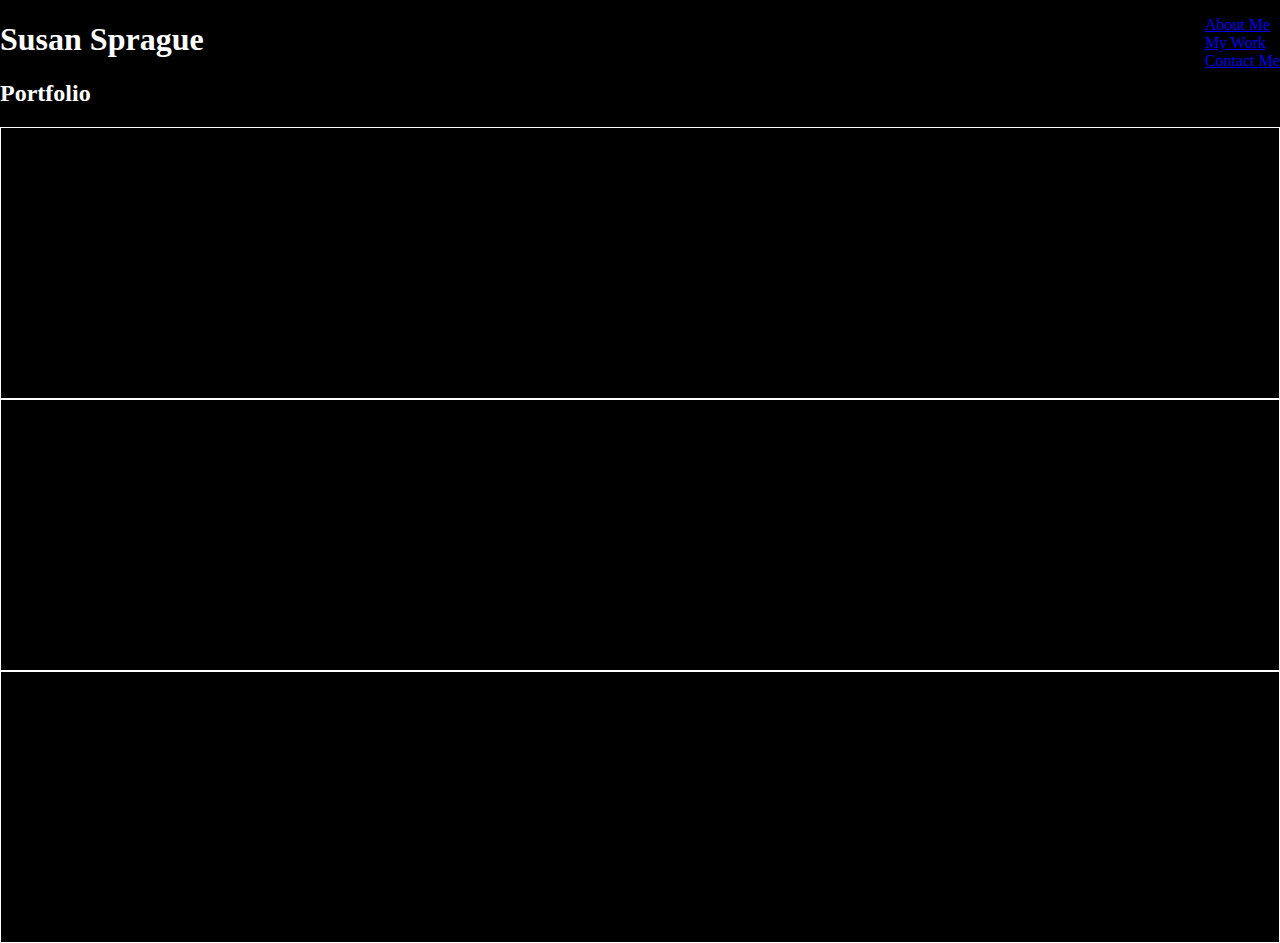
==== index.html @ 18e3b5b0 "started basic landing page" ====
<!DOCTYPE html>
<html lang="en">

<head>
    <title>Susan Sprague Portfolio</title>
    <meta charset="UTF-8" />
    <meta name="viewport" content="width=device-width, initial-scale=1" />
    <link rel="stylesheet" type="text/css" href="style.css" />
</head>

<body>
    <header class="main-header">
       <div class="title">
        <h1>Susan Sprague</h1>
        <h2>Portfolio</h2>
    </div>
        <nav>
            <ul class="nav-list">
             <a href="#about-me"> <li>About Me</li></a>  
             <a href="#my-work">  <li>My Work</li></a> 
             <a href="#contact-me"> <li>Contact Me</li></a>  
            </ul>
        </nav>
    </header>
    <main>
        <section id="about-me" style="border:1px solid white"></section>
        <section id="my-work" style="border:1px solid white"></section>
        <section id="contact-me" style="border:1px solid white"></section>
    </main>
</body>

</html>
---- style.css ----
body{
  background-color: black;
  color:white;
  margin:0;
  padding:0;
}
.main-header{
  display:flex;
  justify-content: space-between;
}
.nav-list{
  list-style-type: none;
}
section{
  min-height: 30vh;
}
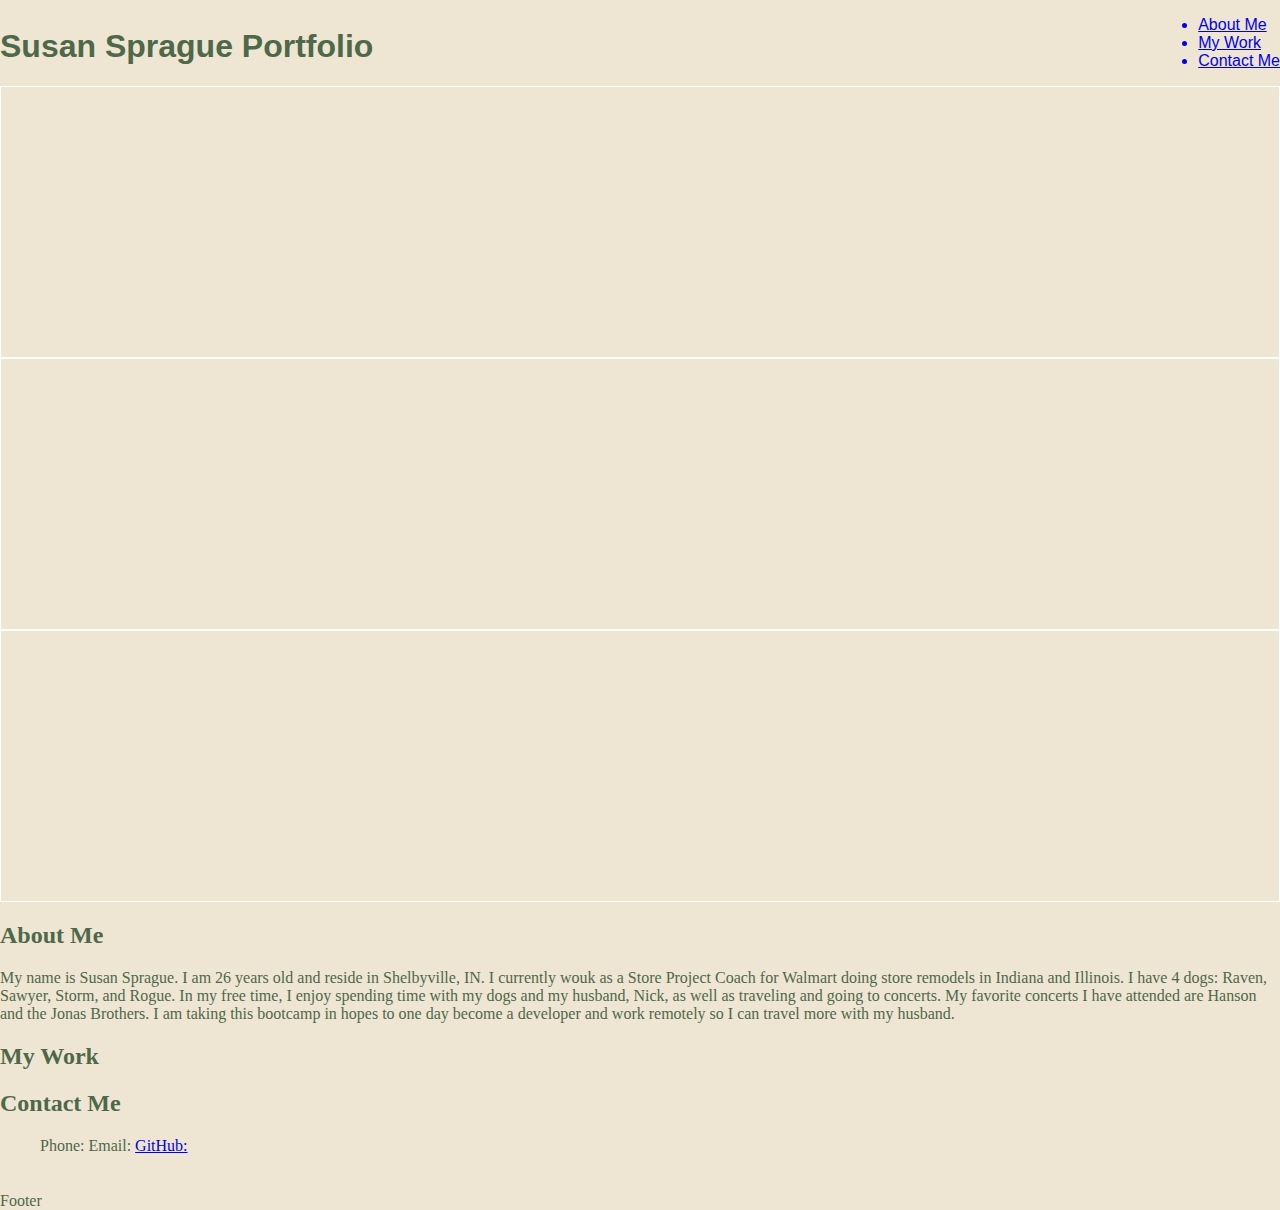
==== commit a7e00054: "added changes" ====
--- a/index.html
+++ b/index.html
@@ -11,8 +11,7 @@
 <body>
     <header class="main-header">
        <div class="title">
-        <h1>Susan Sprague</h1>
-        <h2>Portfolio</h2>
+        <h1>Susan Sprague Portfolio</h1>
     </div>
         <nav>
             <ul class="nav-list">
@@ -27,6 +26,25 @@
         <section id="my-work" style="border:1px solid white"></section>
         <section id="contact-me" style="border:1px solid white"></section>
     </main>
+    <section>
+        <article>
+            <h2>About Me</h2>
+            <p>My name is Susan Sprague. I am 26 years old and reside in Shelbyville, IN. I currently wouk as a Store Project Coach for Walmart doing store remodels in Indiana and Illinois. I have 4 dogs: Raven, Sawyer, Storm, and Rogue. In my free time, I enjoy spending time with my dogs and my husband, Nick, as well as traveling and going to concerts. My favorite concerts I have attended are Hanson and the Jonas Brothers. I am taking this bootcamp in hopes to one day become a developer and work remotely so I can travel more with my husband.</p>
+        </article>
+        <article>
+            <h2>My Work</h2>
+        </article>
+        <article>
+            <h2>Contact Me</h2>
+            <ul class="contact-info">
+                Phone: <a href="#317-847-2824"></a>
+                Email: <a href="#sdlunn96@gmail.com">
+                GitHub: <a href="#https://github.com/susansprague"></a>
+                </a>
+            </ul>
+        </article>
+    </section>
 </body>
 
-</html>+</html>
+<footer>Footer</footer>
--- a/style.css
+++ b/style.css
@@ -1,16 +1,30 @@
 body{
-  background-color: black;
-  color:white;
+  background-color: #EEE6D2;
+  color:#4E684A;
   margin:0;
   padding:0;
 }
-.main-header{
-  display:flex;
+.main-header {
+  font-family: Impact, sans-serif;
+  display: flex;
   justify-content: space-between;
+  flex-direction: row;
+  align-items: flex-end;
 }
-.nav-list{
-  list-style-type: none;
+<style>.nav-list {
+  display: flex;
+  list-style: none;
+  padding: 0px;
+}
+ ul {
+  display: block;
+  list-style-type: disc;
+  margin-block-start: 1em;
+  margin-block-end: 1em;
+  margin-inline-start: 0px;
+  margin-inline-end: 0px;
+  padding-inline-start: 40px;
 }
 section{
   min-height: 30vh;
-}+}
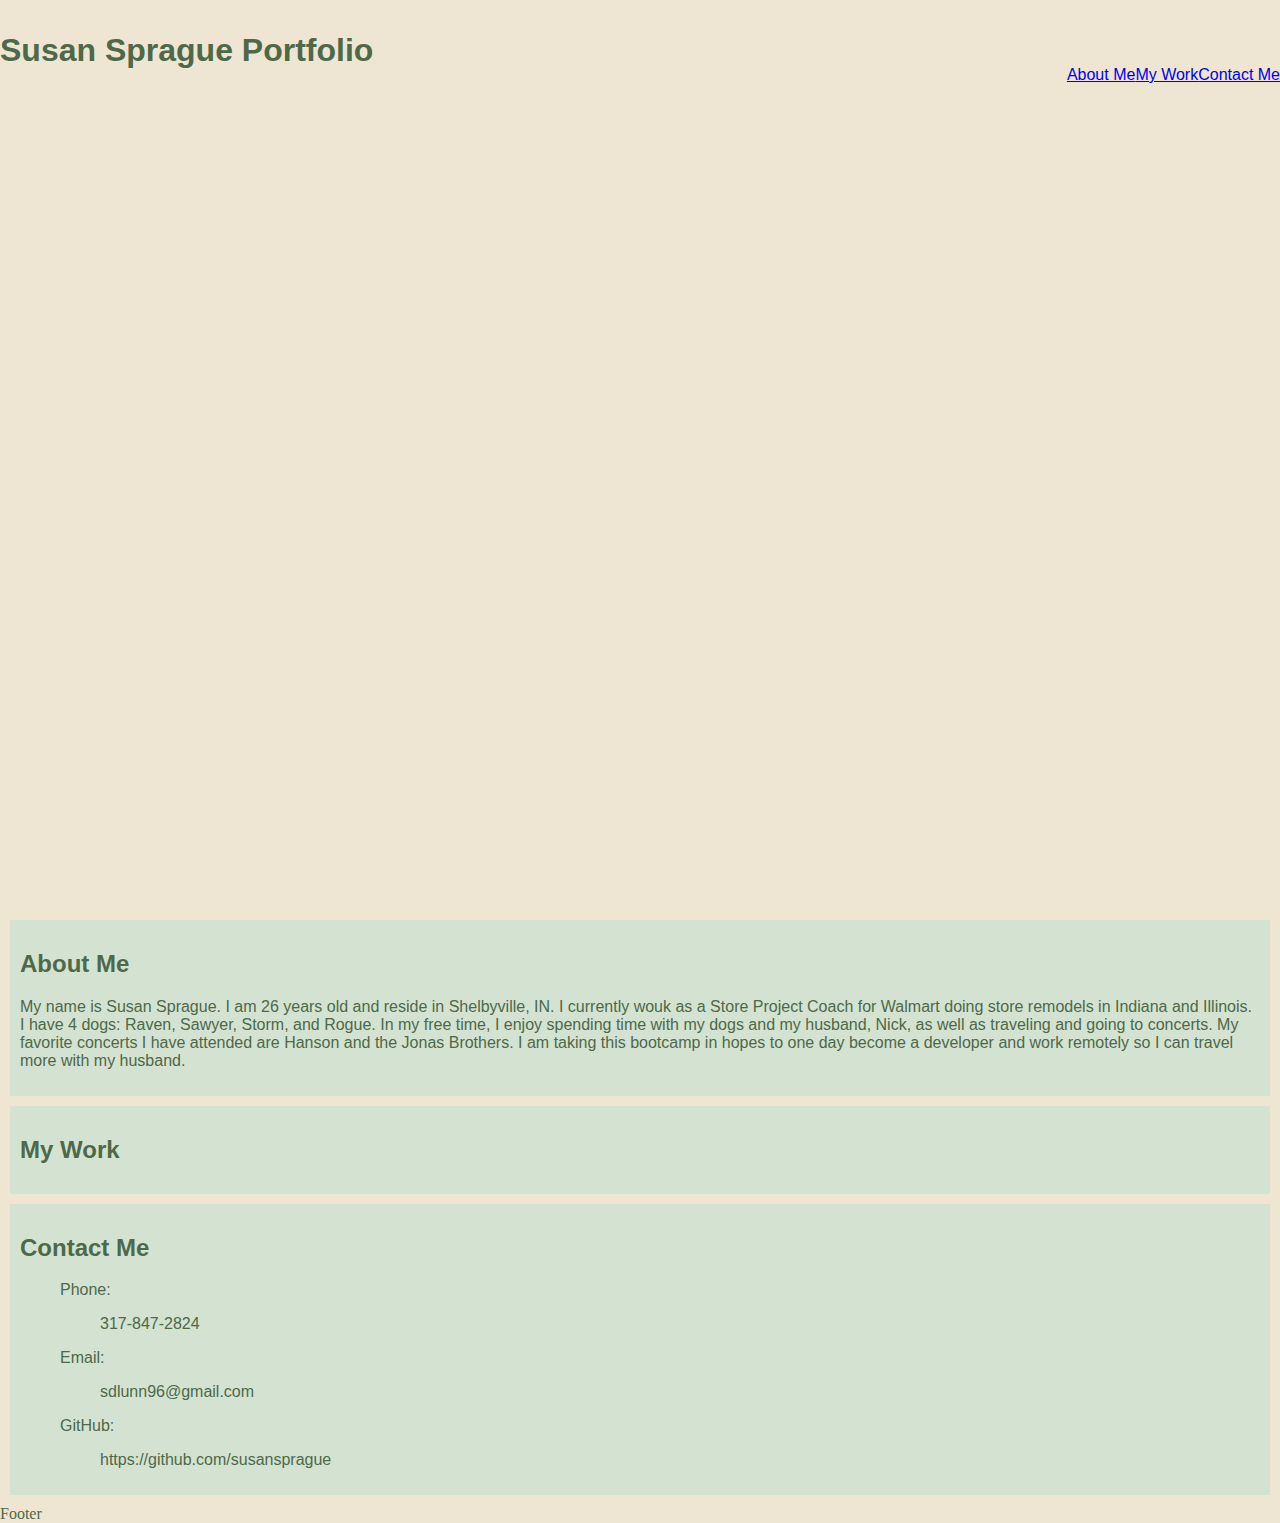
==== commit 42f9e190: "fixed code" ====
--- a/index.html
+++ b/index.html
@@ -22,9 +22,9 @@
         </nav>
     </header>
     <main>
-        <section id="about-me" style="border:1px solid white"></section>
-        <section id="my-work" style="border:1px solid white"></section>
-        <section id="contact-me" style="border:1px solid white"></section>
+        <section id="about-me"></section>
+        <section id="my-work"></section>
+        <section id="contact-me"></section>
     </main>
     <section>
         <article>
@@ -37,9 +37,9 @@
         <article>
             <h2>Contact Me</h2>
             <ul class="contact-info">
-                Phone: <a href="#317-847-2824"></a>
-                Email: <a href="#sdlunn96@gmail.com">
-                GitHub: <a href="#https://github.com/susansprague"></a>
+                Phone: <ul><a href="#phone"></a>317-847-2824</ul>
+                Email: <ul><a href="#email"></a>sdlunn96@gmail.com</ul>
+                GitHub:<ul><a href="#github"></a>https://github.com/susansprague</ul>
                 </a>
             </ul>
         </article>
--- a/style.css
+++ b/style.css
@@ -10,8 +10,9 @@
   justify-content: space-between;
   flex-direction: row;
   align-items: flex-end;
+  height: 100px;
 }
-<style>.nav-list {
+.nav-list {
   display: flex;
   list-style: none;
   padding: 0px;
@@ -27,4 +28,17 @@
 }
 section{
   min-height: 30vh;
+  font-family: Arial, sans-serif;
 }
+h1 {
+text-align: center;
+color: #4E684A;
+line-height: 100px;
+margin: 0;
+}
+    
+article {
+padding: 10px;
+margin: 10px;
+background:#D4E3D1 ;
+}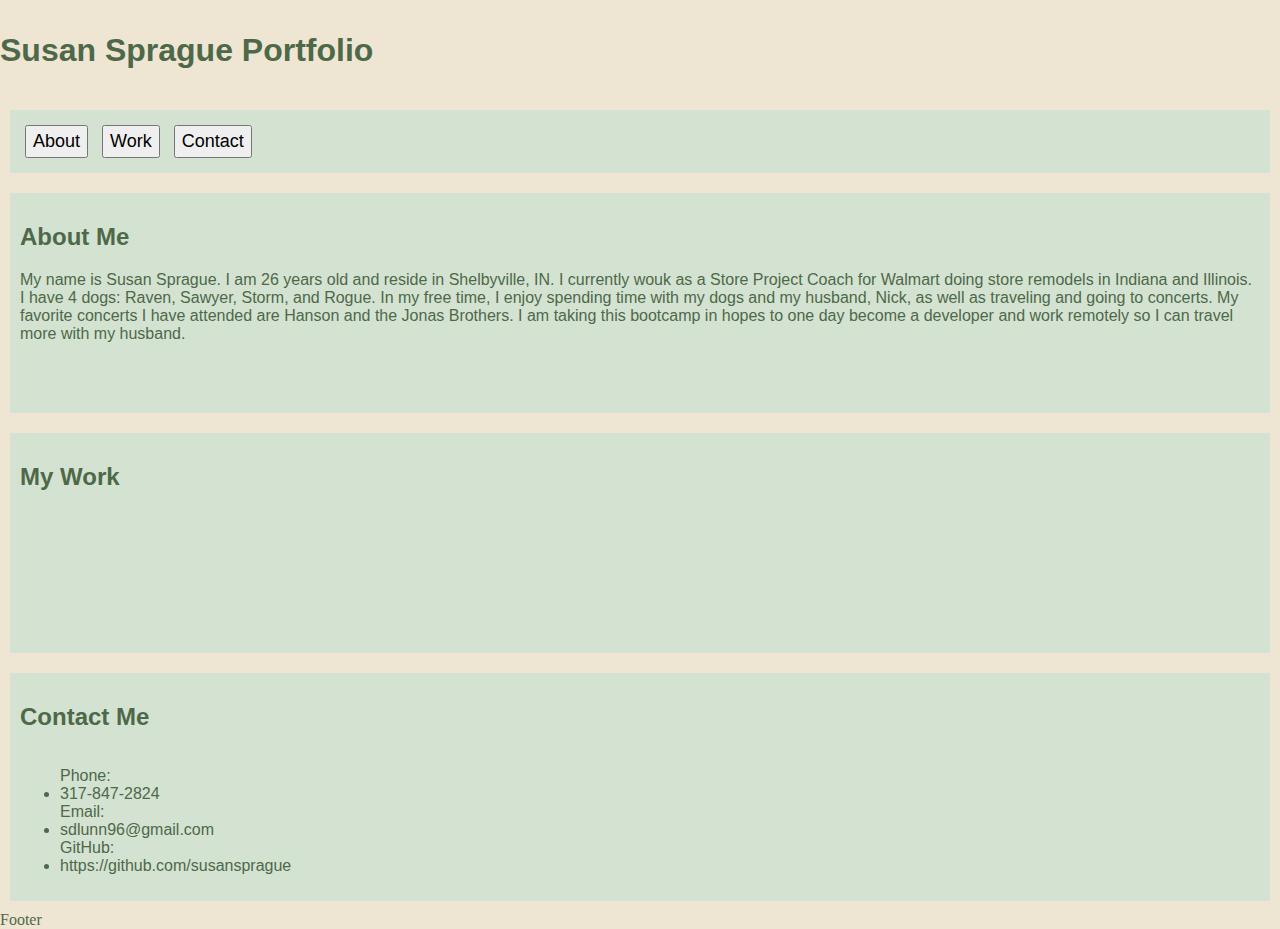
==== commit f9c01607: "changed style on css" ====
--- a/index.html
+++ b/index.html
@@ -12,19 +12,17 @@
     <header class="main-header">
        <div class="title">
         <h1>Susan Sprague Portfolio</h1>
-    </div>
-        <nav>
-            <ul class="nav-list">
-             <a href="#about-me"> <li>About Me</li></a>  
-             <a href="#my-work">  <li>My Work</li></a> 
-             <a href="#contact-me"> <li>Contact Me</li></a>  
-            </ul>
-        </nav>
     </header>
     <main>
         <section id="about-me"></section>
         <section id="my-work"></section>
         <section id="contact-me"></section>
+        <article>
+            <div>
+                <a href="#about-me"><button>About</button></a>
+                <a href="#my-work"><button>Work</button></a>
+                <a href="#contact-me"><button>Contact</button></a>
+            </div>
     </main>
     <section>
         <article>
@@ -37,9 +35,9 @@
         <article>
             <h2>Contact Me</h2>
             <ul class="contact-info">
-                Phone: <ul><a href="#phone"></a>317-847-2824</ul>
-                Email: <ul><a href="#email"></a>sdlunn96@gmail.com</ul>
-                GitHub:<ul><a href="#github"></a>https://github.com/susansprague</ul>
+                Phone: <li><a href="#phone"></a>317-847-2824</li>
+                Email: <li><a href="#email"></a>sdlunn96@gmail.com</li>
+                GitHub:<li><a href="#github"></a>https://github.com/susansprague</li>
                 </a>
             </ul>
         </article>
--- a/style.css
+++ b/style.css
@@ -12,11 +12,7 @@
   align-items: flex-end;
   height: 100px;
 }
-.nav-list {
-  display: flex;
-  list-style: none;
-  padding: 0px;
-}
+
  ul {
   display: block;
   list-style-type: disc;
@@ -25,10 +21,12 @@
   margin-inline-start: 0px;
   margin-inline-end: 0px;
   padding-inline-start: 40px;
+ 
 }
 section{
-  min-height: 30vh;
-  font-family: Arial, sans-serif;
+display: flex;
+font-family: Arial, sans-serif;
+flex-direction: column;
 }
 h1 {
 text-align: center;
@@ -41,4 +39,32 @@
 padding: 10px;
 margin: 10px;
 background:#D4E3D1 ;
-}+}
+.contact-info{
+  text-decoration-style: none;
+}
+section {
+display: flex;
+}
+article {
+flex: 1 200px;
+}
+
+article:nth-of-type(3) {
+flex: 3 200px;
+display: flex;
+flex-flow: column;
+}
+article:nth-of-type(3) div:first-child {
+flex: 1 100px;
+display: flex;
+flex-flow: row wrap;
+align-items: center;
+justify-content: space-around;
+}
+button {
+flex: 1 auto;
+margin: 5px;
+font-size: 18px;
+line-height: 1.5;
+}
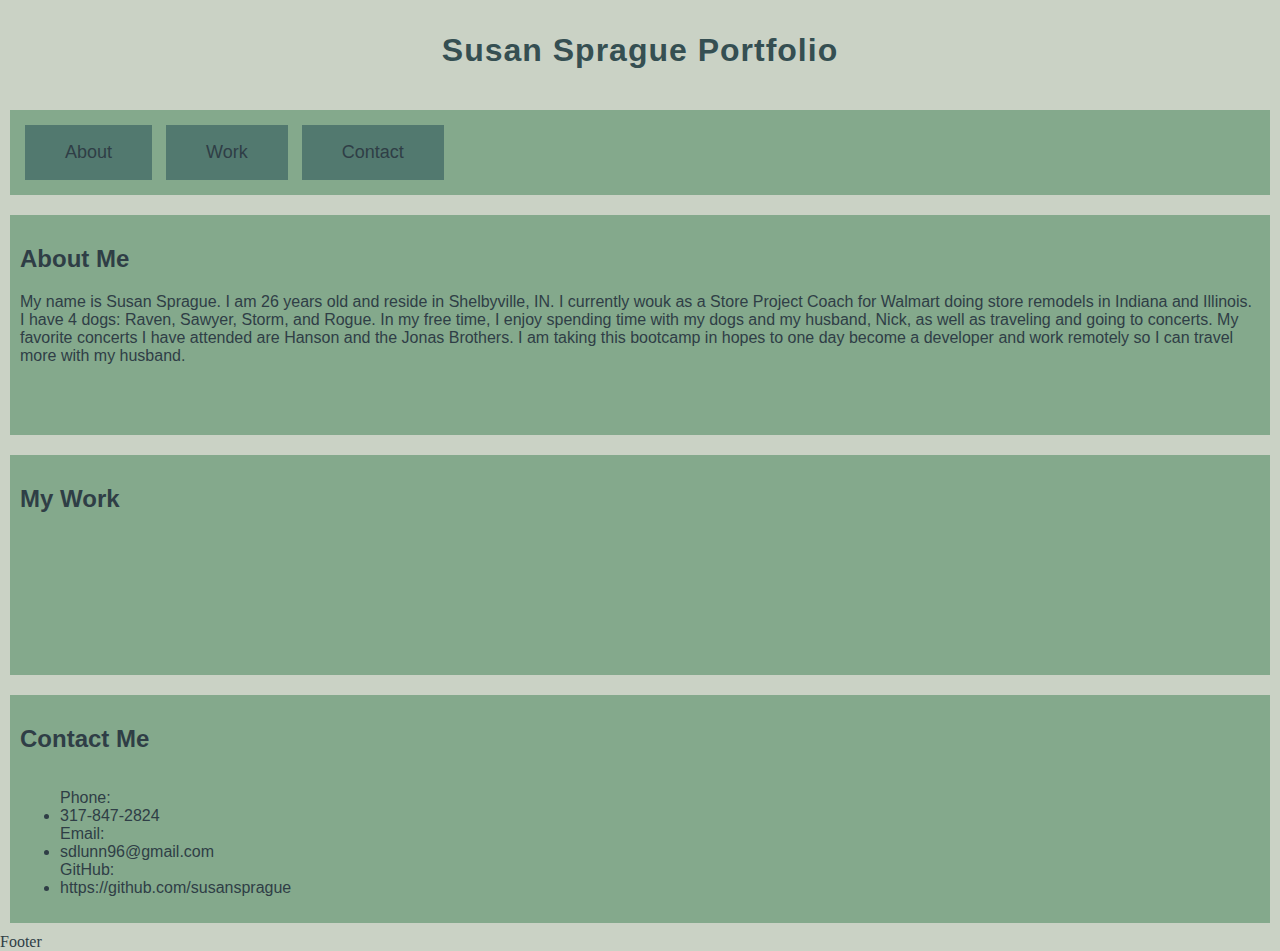
==== commit e868e6a3: "changed letter spacing and color theme" ====
--- a/index.html
+++ b/index.html
@@ -14,6 +14,8 @@
         <h1>Susan Sprague Portfolio</h1>
     </header>
     <main>
+        <div class=“header-image”>
+        </div>
         <section id="about-me"></section>
         <section id="my-work"></section>
         <section id="contact-me"></section>
--- a/style.css
+++ b/style.css
@@ -1,28 +1,27 @@
 body{
-  background-color: #EEE6D2;
-  color:#4E684A;
-  margin:0;
-  padding:0;
+background-color: #CAD2C5;
+color: #2F3E46;
+margin:0;
+padding:0;
 }
 .main-header {
-  font-family: Impact, sans-serif;
-  display: flex;
-  justify-content: space-between;
-  flex-direction: row;
-  align-items: flex-end;
-  height: 100px;
+font-family: Impact, sans-serif;
+display: flex;
+justify-content: center;
+flex-direction: row;
+align-items: flex-end;
+height: 100px;
+letter-spacing: 1px;
 }
-
- ul {
-  display: block;
-  list-style-type: disc;
-  margin-block-start: 1em;
-  margin-block-end: 1em;
-  margin-inline-start: 0px;
-  margin-inline-end: 0px;
-  padding-inline-start: 40px;
- 
-}
+ul {
+display: block;
+list-style-type: disc;
+margin-block-start: 1em;
+margin-block-end: 1em;
+margin-inline-start: 0px;
+margin-inline-end: 0px;
+padding-inline-start: 40px;
+ }
 section{
 display: flex;
 font-family: Arial, sans-serif;
@@ -30,18 +29,17 @@
 }
 h1 {
 text-align: center;
-color: #4E684A;
+color: #354F52;
 line-height: 100px;
 margin: 0;
 }
-    
 article {
 padding: 10px;
 margin: 10px;
-background:#D4E3D1 ;
+background: #84A98C;
 }
 .contact-info{
-  text-decoration-style: none;
+text-decoration-style: none;
 }
 section {
 display: flex;
@@ -49,9 +47,8 @@
 article {
 flex: 1 200px;
 }
-
 article:nth-of-type(3) {
-flex: 3 200px;
+flex: 3 100px;
 display: flex;
 flex-flow: column;
 }
@@ -67,4 +64,15 @@
 margin: 5px;
 font-size: 18px;
 line-height: 1.5;
+color: #2F3E46;
+background-color: #52796F;
+border:#52796F;
+padding: 14px 40px;
 }
+.header-image {
+  background-image: 
+  background-position: center;
+  background-repeat: no-repeat;
+  position: relative;
+  background-size: cover;
+}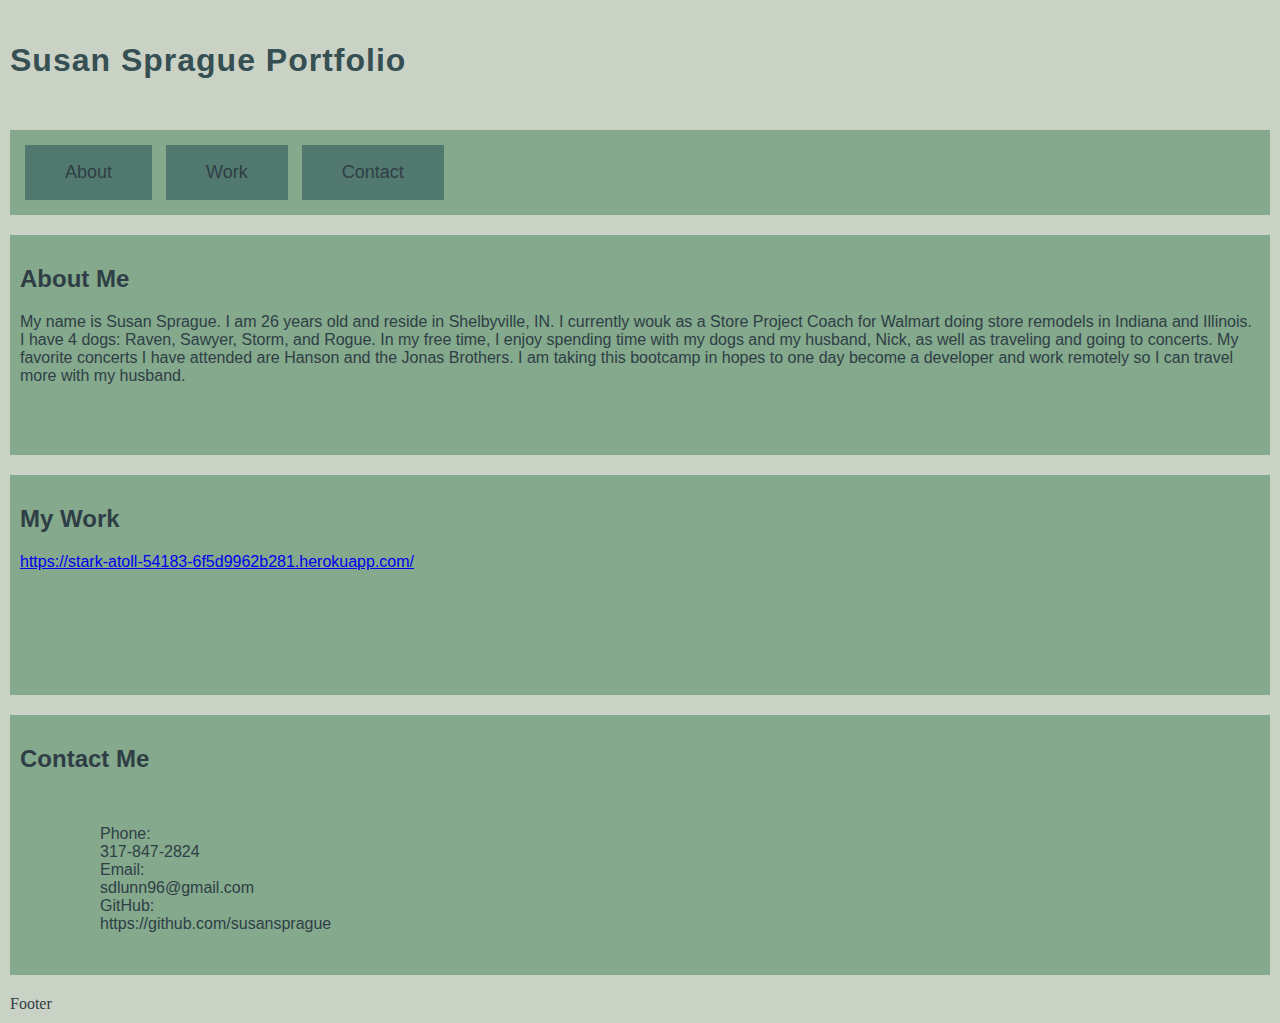
==== commit d2254f06: "added link to project 2" ====
--- a/index.html
+++ b/index.html
@@ -33,14 +33,19 @@
         </article>
         <article>
             <h2>My Work</h2>
+            <a href="#tech-talent">https://stark-atoll-54183-6f5d9962b281.herokuapp.com/</a>
         </article>
         <article>
             <h2>Contact Me</h2>
-            <ul class="contact-info">
-                Phone: <li><a href="#phone"></a>317-847-2824</li>
-                Email: <li><a href="#email"></a>sdlunn96@gmail.com</li>
-                GitHub:<li><a href="#github"></a>https://github.com/susansprague</li>
-                </a>
+            <section id="Phone"></section>
+            <section id="Email"></section>
+            <section id="GitHub"></section>
+            <ul class="contact-info"> 
+                <ul style="list-style-type: none;">
+                Phone: <li><a href="#phone"></a>317-847-2824</a></li>
+                Email: <li><a href="#email"></a>sdlunn96@gmail.com</a></li>
+                GitHub:<li><a href="#github"></a>https://github.com/susansprague</a></li> 
+            </ul>
             </ul>
         </article>
     </section>
--- a/style.css
+++ b/style.css
@@ -7,21 +7,20 @@
 .main-header {
 font-family: Impact, sans-serif;
 display: flex;
-justify-content: center;
+justify-content:left;
 flex-direction: row;
-align-items: flex-end;
+margin: 10px;
 height: 100px;
 letter-spacing: 1px;
 }
 ul {
 display: block;
-list-style-type: disc;
 margin-block-start: 1em;
 margin-block-end: 1em;
 margin-inline-start: 0px;
 margin-inline-end: 0px;
 padding-inline-start: 40px;
- }
+}
 section{
 display: flex;
 font-family: Arial, sans-serif;
@@ -37,6 +36,7 @@
 padding: 10px;
 margin: 10px;
 background: #84A98C;
+list-style-type: none;
 }
 .contact-info{
 text-decoration-style: none;
@@ -69,10 +69,6 @@
 border:#52796F;
 padding: 14px 40px;
 }
-.header-image {
-  background-image: 
-  background-position: center;
-  background-repeat: no-repeat;
-  position: relative;
-  background-size: cover;
+footer{
+margin:10px;
 }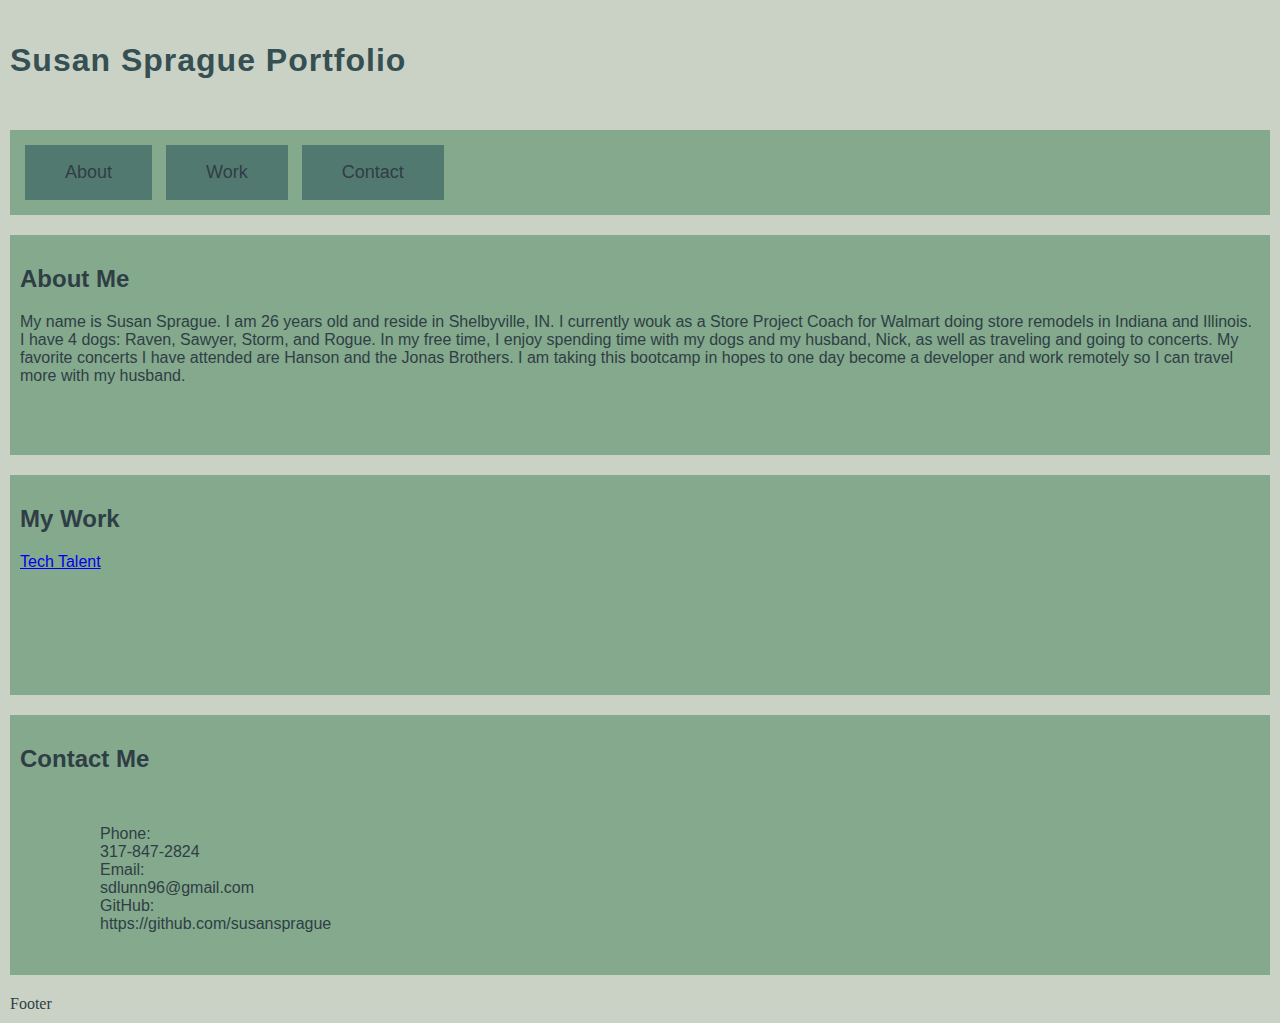
==== commit 2dd2c134: "added correct link to project 2" ====
--- a/index.html
+++ b/index.html
@@ -33,7 +33,7 @@
         </article>
         <article>
             <h2>My Work</h2>
-            <a href="#tech-talent">https://stark-atoll-54183-6f5d9962b281.herokuapp.com/</a>
+        <a href="https://stark-atoll-54183-6f5d9962b281.herokuapp.com/" target="_blank">Tech Talent</a>
         </article>
         <article>
             <h2>Contact Me</h2>
